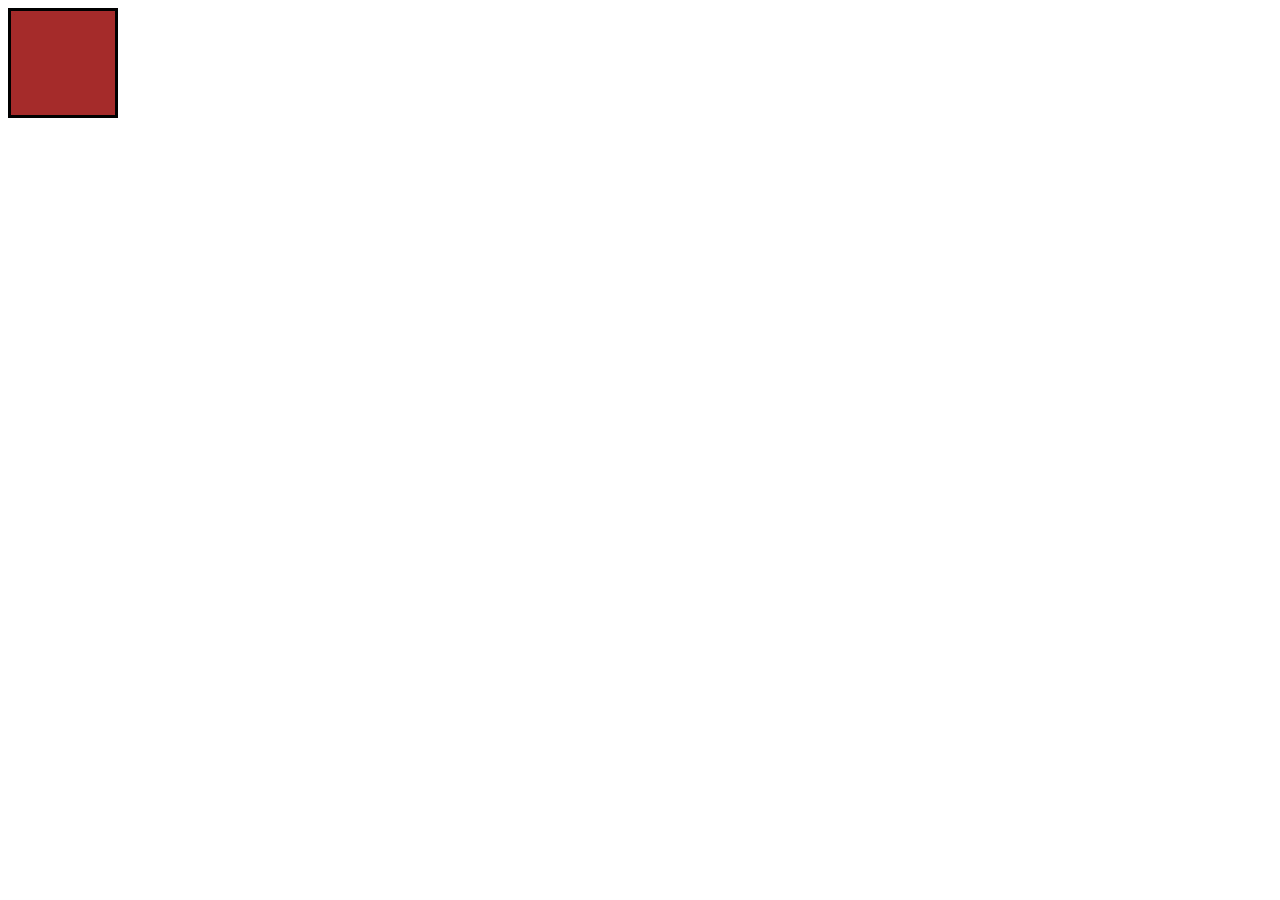
==== index.html @ 25ac44de "this live section one" ====
<!DOCTYPE html>
<html lang="en">
<head>
    <meta charset="UTF-8">
    <meta name="viewport" content="width=device-width, initial-scale=1.0">
    <title>Document</title>
    <link rel="stylesheet" href="style.css">
</head>
<body>
    <div class="box" id="box">

    </div>
</body>
</html>
---- style.css ----
.box{
    height:100px;
    width: 100px;
    background-color: brown;
    border:3px solid black;
    padding: 2px;
}
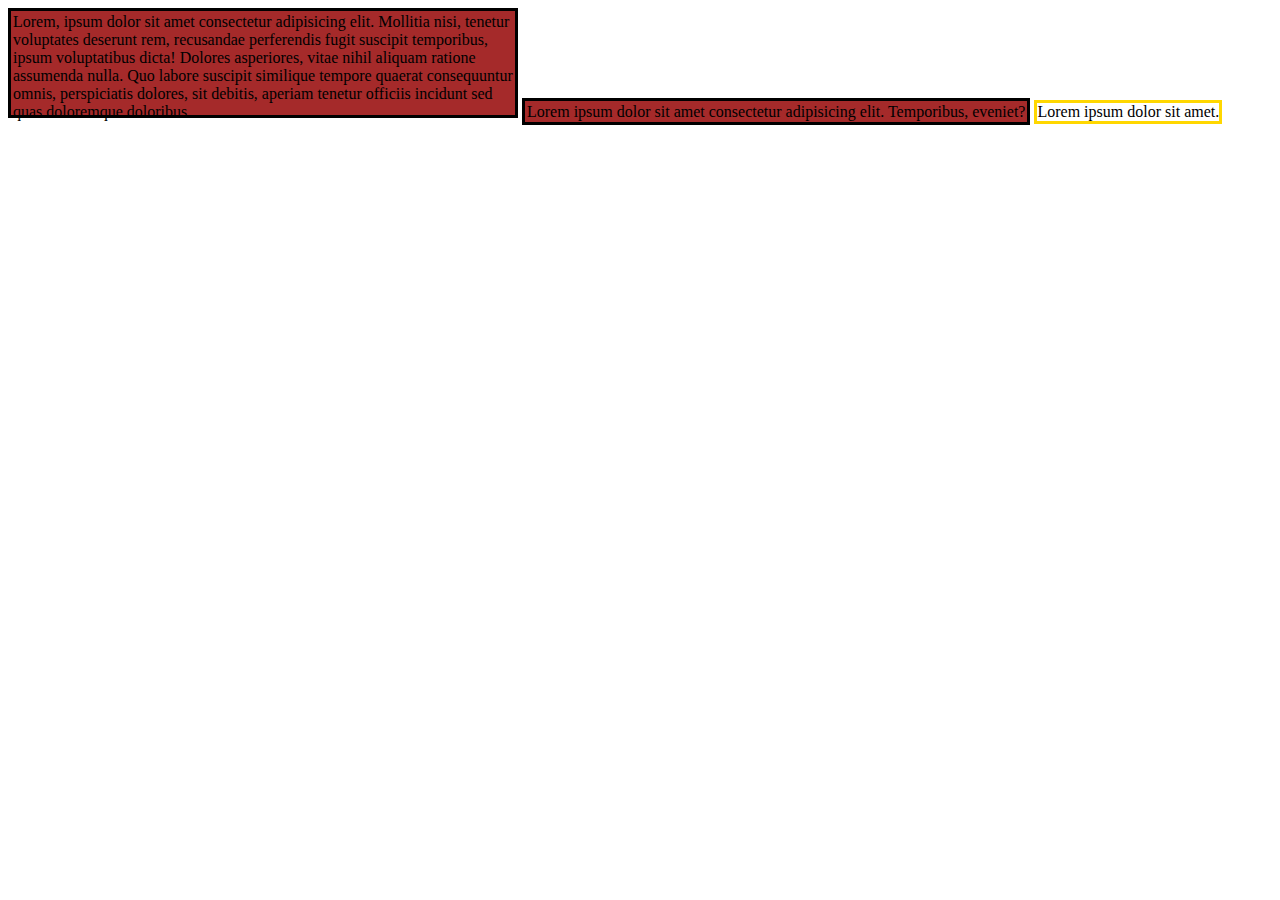
==== commit c700e40d: "display content" ====
--- a/index.html
+++ b/index.html
@@ -6,9 +6,12 @@
     <title>Document</title>
     <link rel="stylesheet" href="style.css">
 </head>
-<body>
-    <div class="box" id="box">
+<body><div>
+    <div class="box block" id="box">
+        Lorem, ipsum dolor sit amet consectetur adipisicing elit. Mollitia nisi, tenetur voluptates deserunt rem, recusandae perferendis fugit suscipit temporibus, ipsum voluptatibus dicta! Dolores asperiores, vitae nihil aliquam ratione assumenda nulla. Quo labore suscipit similique tempore quaerat consequuntur omnis, perspiciatis dolores, sit debitis, aperiam tenetur officiis incidunt sed quas doloremque doloribus.
 
     </div>
+    <div class="box inline">Lorem ipsum dolor sit amet consectetur adipisicing elit. Temporibus, eveniet?</div>
+    <div class="inlineblock"> Lorem ipsum dolor sit amet.</div></div>
 </body>
 </html>--- a/style.css
+++ b/style.css
@@ -1,7 +1,19 @@
 .box{
-    height:100px;
-    width: 100px;
+
     background-color: brown;
     border:3px solid black;
     padding: 2px;
+}
+.block{
+    display: inline-block;
+    height: 100px;
+    width: 500px;
+}
+.inline{
+    display: inline;
+    height: 100px;
+}
+.inlineblock{
+    display:inline-block;
+    border: 3px solid gold;
 }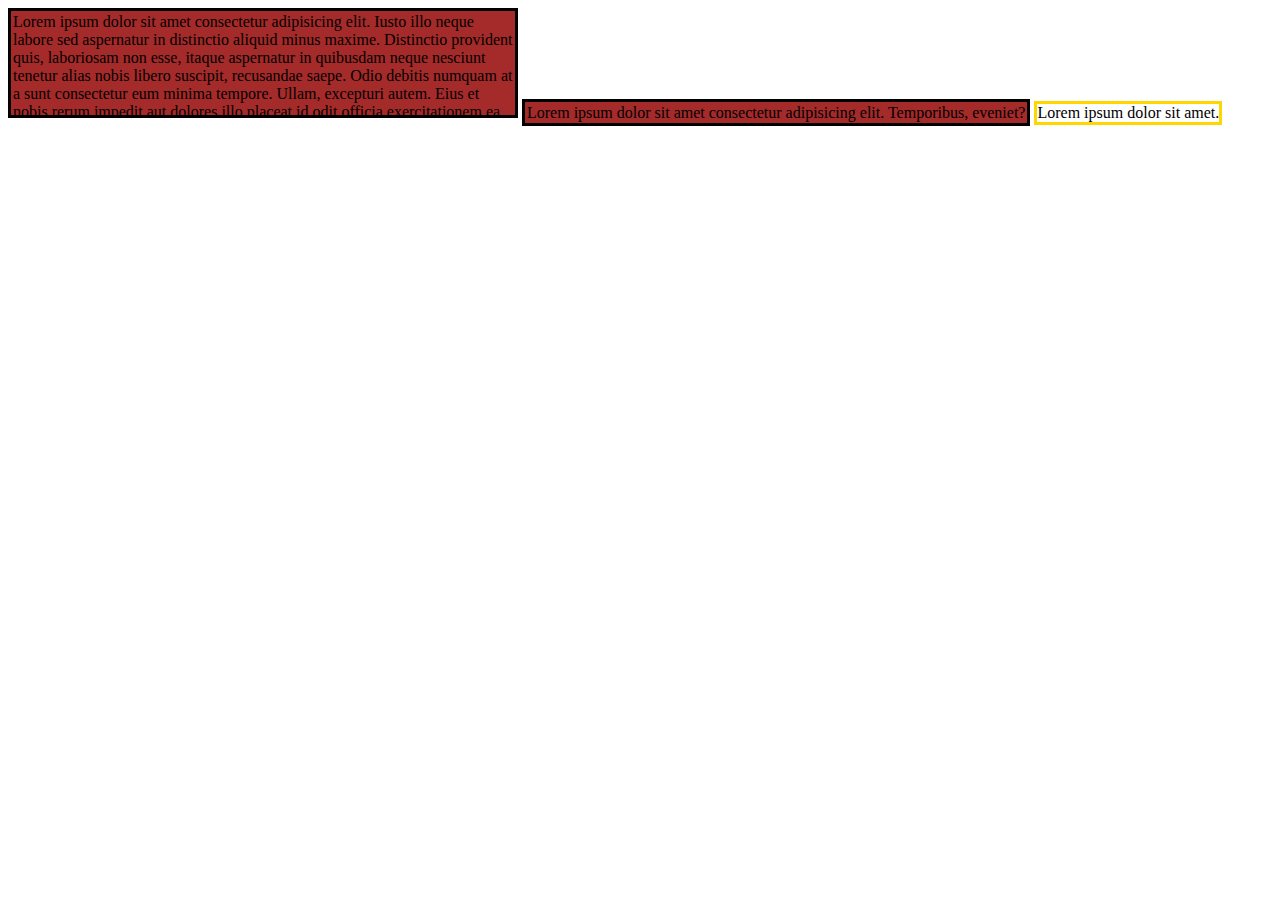
==== commit a590afa7: "overflow" ====
--- a/index.html
+++ b/index.html
@@ -7,8 +7,8 @@
     <link rel="stylesheet" href="style.css">
 </head>
 <body><div>
-    <div class="box block" id="box">
-        Lorem, ipsum dolor sit amet consectetur adipisicing elit. Mollitia nisi, tenetur voluptates deserunt rem, recusandae perferendis fugit suscipit temporibus, ipsum voluptatibus dicta! Dolores asperiores, vitae nihil aliquam ratione assumenda nulla. Quo labore suscipit similique tempore quaerat consequuntur omnis, perspiciatis dolores, sit debitis, aperiam tenetur officiis incidunt sed quas doloremque doloribus.
+    <div class="box block overflow" id="box">
+        Lorem ipsum dolor sit amet consectetur adipisicing elit. Iusto illo neque labore sed aspernatur in distinctio aliquid minus maxime. Distinctio provident quis, laboriosam non esse, itaque aspernatur in quibusdam neque nesciunt tenetur alias nobis libero suscipit, recusandae saepe. Odio debitis numquam at a sunt consectetur eum minima tempore. Ullam, excepturi autem. Eius et nobis rerum impedit aut dolores illo placeat id odit officia exercitationem ea corporis alias eaque, magni neque, ipsa labore nesciunt voluptas aliquid nisi dolorum nam quas ratione. Totam obcaecati dolorem suscipit labore ullam sit minima voluptatem distinctio ipsum iste velit dolor sint rerum iure magnam ut, fugit impedit atque sunt reiciendis animi id quo? Distinctio ipsa exercitationem possimus dolores totam vero temporibus, odit vitae enim nihil mollitia omnis magnam laudantium repellendus earum est? Ducimus ab reiciendis sint reprehenderit et nemo sequi. Officiis praesentium saepe explicabo aspernatur beatae debitis, officia error fuga consequuntur quae quidem? Officia illum numquam aliquid odit laborum facere ut a, ipsam asperiores, hic enim possimus earum nam voluptas minus sequi provident quia. Aliquam tempore iusto minus aspernatur amet consectetur, deleniti velit cum quae sapiente perferendis doloribus voluptatum consequatur suscipit repellat ipsam. Minus, iure atque. Facilis incidunt totam sit! Reiciendis culpa, eum unde rem aliquid esse dolorem, quibusdam odit, sit iste nesciunt repellendus eaque autem veniam sequi cupiditate! Delectus rem explicabo perspiciatis quas ipsam voluptate ullam minima non voluptatum, consectetur, quos voluptates suscipit nulla beatae, reprehenderit error dolorum. Excepturi, molestiae illum libero laboriosam impedit amet fugit eaque dolorum voluptatem eos deleniti quos ducimus sed adipisci maxime dignissimos, aspernatur doloremque eum omnis. Illum vero tempore, odit placeat expedita aspernatur eum ut inventore reiciendis ullam provident distinctio accusantium dolorum ducimus earum perspiciatis tempora voluptate veritatis, aperiam ratione minima? Sint sequi maxime saepe accusamus corporis neque praesentium voluptatem facilis porro doloribus libero voluptatum a quisquam commodi laborum similique itaque, sunt consectetur, aut quidem dolorum natus id. Alias dolorum ut sapiente impedit aut. Autem, illum impedit! Dolor labore vitae illo a dolores culpa error, blanditiis magni architecto iusto unde nisi, atque repudiandae molestias! Itaque dolorem dicta rerum saepe temporibus voluptatem laudantium, qui perspiciatis amet assumenda repudiandae quaerat tempore fuga nisi mollitia, fugiat explicabo animi! Modi, nesciunt fuga saepe iusto facere reiciendis ex praesentium autem minima ducimus atque voluptate nam neque quos illo, placeat laboriosam unde cum repellat? Cum recusandae, ad dolorum ab assumenda accusantium a fugiat eum? Pariatur fuga minus cupiditate, nostrum at dolore dolor excepturi nisi cum blanditiis quae aspernatur corporis sunt. Iste corporis magnam mollitia obcaecati, fuga inventore optio nemo rem ullam voluptate labore voluptatem aspernatur consequuntur provident, aut maiores porro doloremque delectus quae corrupti cupiditate tempore! Iure eveniet necessitatibus enim cupiditate autem fugit quisquam? Inventore mollitia labore at maxime sapiente quisquam neque est iure saepe deserunt temporibus voluptate earum ullam accusamus iste magnam voluptatem culpa rerum natus nostrum, ad repudiandae! Assumenda repellendus voluptatum eaque in ratione dicta sed expedita quia quos voluptatibus maxime placeat perspiciatis, officia qui, dolorem neque nihil repudiandae quam? Nihil, rem facilis veniam inventore cum, voluptatibus sit magni fuga aut, sed odit nobis.
 
     </div>
     <div class="box inline">Lorem ipsum dolor sit amet consectetur adipisicing elit. Temporibus, eveniet?</div>
--- a/style.css
+++ b/style.css
@@ -16,4 +16,7 @@
 .inlineblock{
     display:inline-block;
     border: 3px solid gold;
+}
+.overflow{
+    overflow: scroll;
 }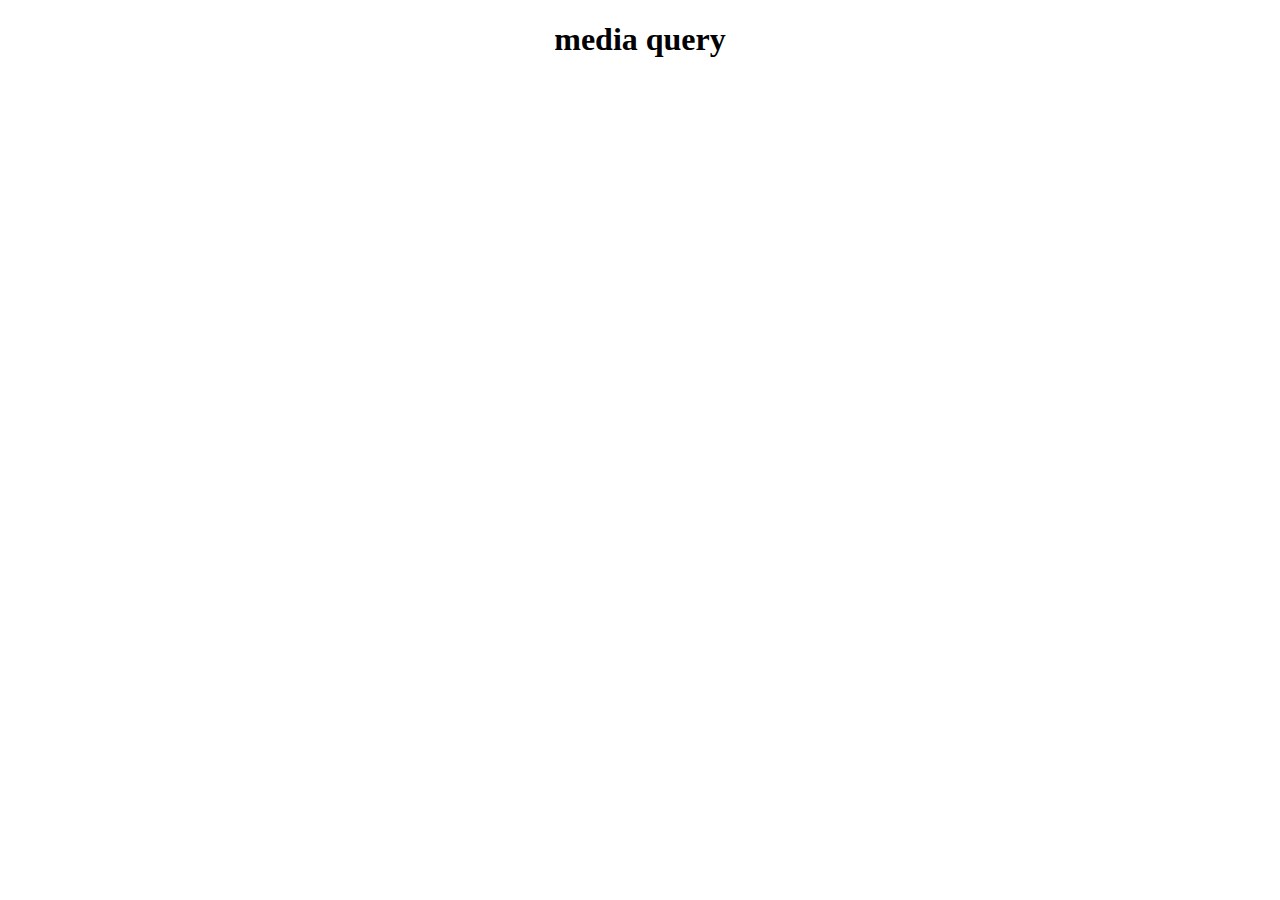
==== commit e651a257: "media tags and felx" ====
--- a/index.html
+++ b/index.html
@@ -6,12 +6,19 @@
     <title>Document</title>
     <link rel="stylesheet" href="style.css">
 </head>
-<body><div>
-    <div class="box block overflow" id="box">
-        Lorem ipsum dolor sit amet consectetur adipisicing elit. Iusto illo neque labore sed aspernatur in distinctio aliquid minus maxime. Distinctio provident quis, laboriosam non esse, itaque aspernatur in quibusdam neque nesciunt tenetur alias nobis libero suscipit, recusandae saepe. Odio debitis numquam at a sunt consectetur eum minima tempore. Ullam, excepturi autem. Eius et nobis rerum impedit aut dolores illo placeat id odit officia exercitationem ea corporis alias eaque, magni neque, ipsa labore nesciunt voluptas aliquid nisi dolorum nam quas ratione. Totam obcaecati dolorem suscipit labore ullam sit minima voluptatem distinctio ipsum iste velit dolor sint rerum iure magnam ut, fugit impedit atque sunt reiciendis animi id quo? Distinctio ipsa exercitationem possimus dolores totam vero temporibus, odit vitae enim nihil mollitia omnis magnam laudantium repellendus earum est? Ducimus ab reiciendis sint reprehenderit et nemo sequi. Officiis praesentium saepe explicabo aspernatur beatae debitis, officia error fuga consequuntur quae quidem? Officia illum numquam aliquid odit laborum facere ut a, ipsam asperiores, hic enim possimus earum nam voluptas minus sequi provident quia. Aliquam tempore iusto minus aspernatur amet consectetur, deleniti velit cum quae sapiente perferendis doloribus voluptatum consequatur suscipit repellat ipsam. Minus, iure atque. Facilis incidunt totam sit! Reiciendis culpa, eum unde rem aliquid esse dolorem, quibusdam odit, sit iste nesciunt repellendus eaque autem veniam sequi cupiditate! Delectus rem explicabo perspiciatis quas ipsam voluptate ullam minima non voluptatum, consectetur, quos voluptates suscipit nulla beatae, reprehenderit error dolorum. Excepturi, molestiae illum libero laboriosam impedit amet fugit eaque dolorum voluptatem eos deleniti quos ducimus sed adipisci maxime dignissimos, aspernatur doloremque eum omnis. Illum vero tempore, odit placeat expedita aspernatur eum ut inventore reiciendis ullam provident distinctio accusantium dolorum ducimus earum perspiciatis tempora voluptate veritatis, aperiam ratione minima? Sint sequi maxime saepe accusamus corporis neque praesentium voluptatem facilis porro doloribus libero voluptatum a quisquam commodi laborum similique itaque, sunt consectetur, aut quidem dolorum natus id. Alias dolorum ut sapiente impedit aut. Autem, illum impedit! Dolor labore vitae illo a dolores culpa error, blanditiis magni architecto iusto unde nisi, atque repudiandae molestias! Itaque dolorem dicta rerum saepe temporibus voluptatem laudantium, qui perspiciatis amet assumenda repudiandae quaerat tempore fuga nisi mollitia, fugiat explicabo animi! Modi, nesciunt fuga saepe iusto facere reiciendis ex praesentium autem minima ducimus atque voluptate nam neque quos illo, placeat laboriosam unde cum repellat? Cum recusandae, ad dolorum ab assumenda accusantium a fugiat eum? Pariatur fuga minus cupiditate, nostrum at dolore dolor excepturi nisi cum blanditiis quae aspernatur corporis sunt. Iste corporis magnam mollitia obcaecati, fuga inventore optio nemo rem ullam voluptate labore voluptatem aspernatur consequuntur provident, aut maiores porro doloremque delectus quae corrupti cupiditate tempore! Iure eveniet necessitatibus enim cupiditate autem fugit quisquam? Inventore mollitia labore at maxime sapiente quisquam neque est iure saepe deserunt temporibus voluptate earum ullam accusamus iste magnam voluptatem culpa rerum natus nostrum, ad repudiandae! Assumenda repellendus voluptatum eaque in ratione dicta sed expedita quia quos voluptatibus maxime placeat perspiciatis, officia qui, dolorem neque nihil repudiandae quam? Nihil, rem facilis veniam inventore cum, voluptatibus sit magni fuga aut, sed odit nobis.
-
-    </div>
-    <div class="box inline">Lorem ipsum dolor sit amet consectetur adipisicing elit. Temporibus, eveniet?</div>
-    <div class="inlineblock"> Lorem ipsum dolor sit amet.</div></div>
+<body>
+    <!-- <h1>Welcome</h1>
+    <nav class="">Lorem ipsum dolor sit amet consectetur adipisicing elit. Omnis blanditiis libero quisquam similique quia a maxime amet atque eum hic.</nav>
+<div class="box block">Lorem ipsum dolor sit amet consectetur, adipisicing elit. Voluptatem, deleniti! Dolore sunt pariatur nemo vitae cupiditate amet suscipit, odit fugit excepturi, obcaecati voluptatum ab? Ipsa aut quia quod magnam incidunt.</div>
+<div class="box inline">
+<div class="chat"> chat</div> -->
+<!-- <div class="boxes">
+    <span class="box one">box1</span>
+    <span class="box">box2</span>
+    <span class="box">box3</span>
+    <span class="box">box4</span>
+    <span class="box">box5</span>
+</div> -->
+<h1 style="display: flex ; justify-content: center;align-items: center;">media query</h1>
 </body>
 </html>--- a/style.css
+++ b/style.css
@@ -1,22 +1,91 @@
-.box{
+body{
+}
+
+/* .box{
 
     background-color: brown;
     border:3px solid black;
-    padding: 2px;
 }
 .block{
     display: inline-block;
+    overflow: hidden;
     height: 100px;
-    width: 500px;
+    width: 200px;
+    position:sticky;
+    top:10px;
+   
 }
 .inline{
-    display: inline;
-    height: 100px;
+    width: 100vh;
+    height: auto;
+    display: inline-block;
+    position:sticky;
+    left:0px;
+    bottom: 0px;
+    
+
 }
-.inlineblock{
-    display:inline-block;
-    border: 3px solid gold;
+.chat{
+    border: 3px solid maroon;
+    height: 10px;
+    width: 10vh;
+    position:relative;
+    top: 10px;
+    left: 20px;
 }
-.overflow{
-    overflow: scroll;
+
+.navigation{
+    position:sticky;
+    top:0px;
+    height: 60px;
+    width:100%;
+    background-color : azure;
+}
+ */
+ /* .boxes{
+    display: flex;
+    flex-direction:row;
+    justify-content: center;
+    height: 300px;
+    width: 500px;
+    background-color: aqua;
+
+
+ 
+ }
+ .box{
+    border: 3px solid red;
+    margin: 5px ;
+    height: 10rem;
+    width: 20rem;
+ }
+ .one{
+    flex-grow: 3;
+ }
+  */
+@media only screen and (max-width:1000px){
+    html{
+        background-color: hotpink;
+        font-size: 200px;
+        font-style: italic;
+        color: blue;
+    }
+    h1{
+
+    }
+}
+@media only screen and (max-width:750px){
+    body{
+        background-color:red;
+    }
+    h1{
+        font-size: 100px;
+        font-style:oblique;
+        color: aqua;
+    }
+}
+@media only screen and (max-width:500px){
+    body{
+        background-color: green;
+    }
 }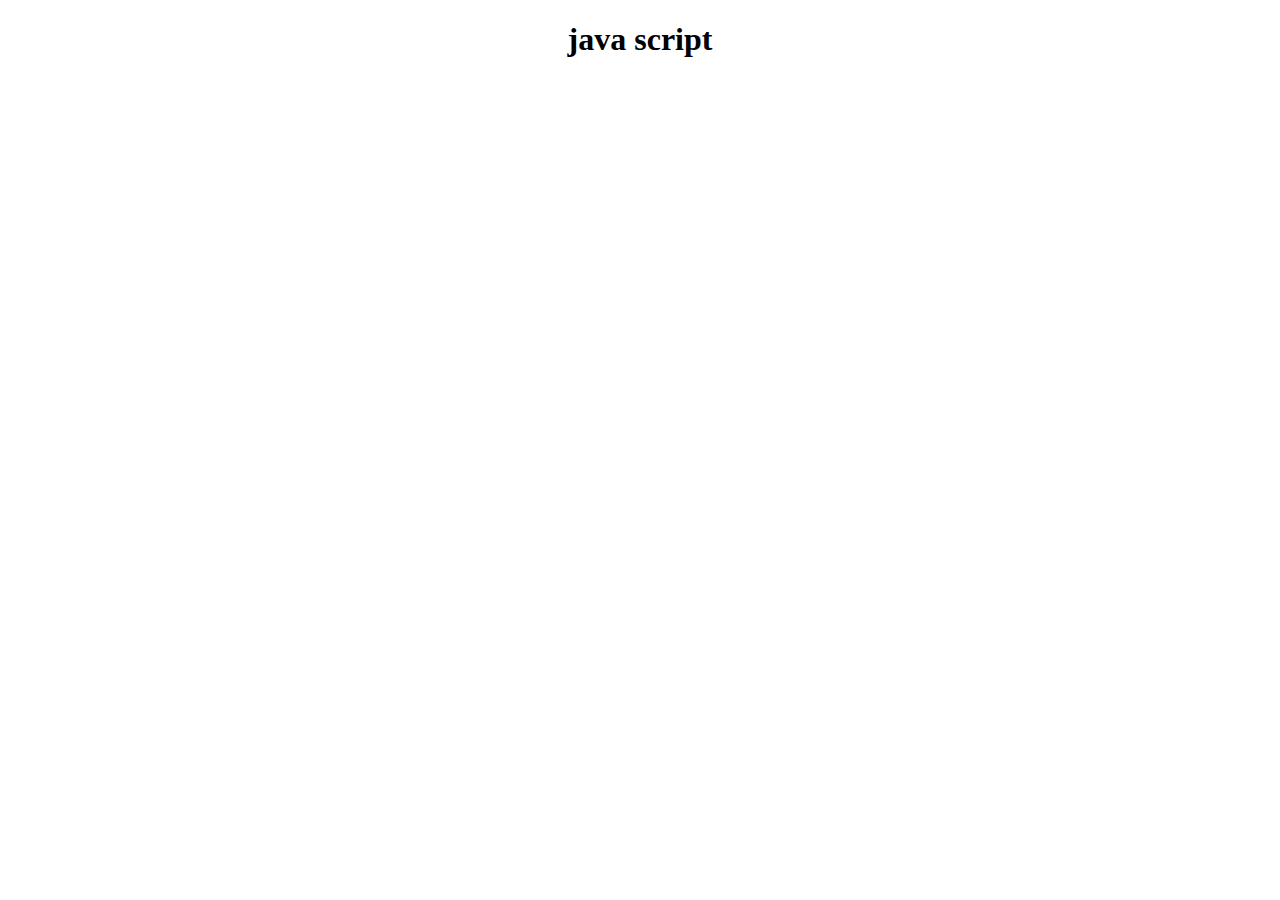
==== commit 441f3f55: "settimeout" ====
--- a/index.html
+++ b/index.html
@@ -19,6 +19,7 @@
     <span class="box">box4</span>
     <span class="box">box5</span>
 </div> -->
-<h1 style="display: flex ; justify-content: center;align-items: center;">media query</h1>
+<h1 style="display: flex ; justify-content: center;align-items: center;">java script</h1>
+<script src="javascript.js"></script>
 </body>
 </html>